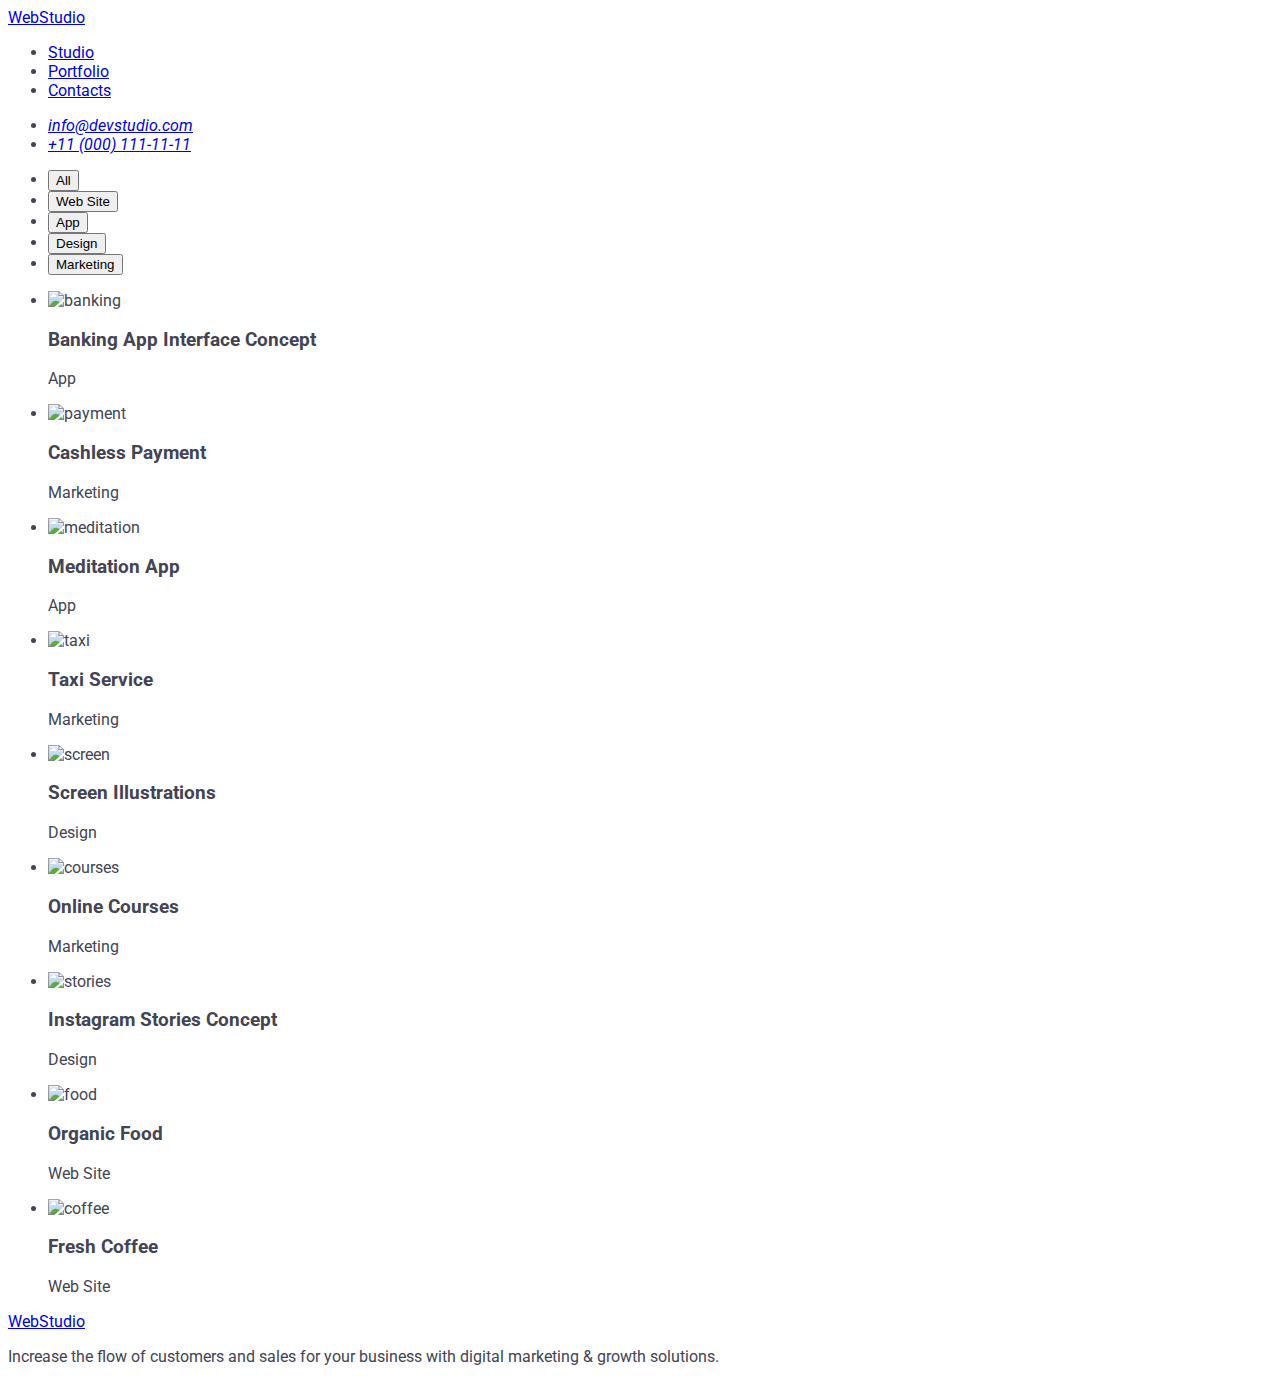
==== portfolio.html @ 470d244f "Update portfolio.html" ====
<!DOCTYPE html>
<html lang="en">
<head>
    <meta charset="UTF-8">
    <meta name="viewport" content="width=device-width, initial-scale=1.0">
    <link rel="stylesheet" href="./css/styles.css">
    <link rel="preconnect" href="https://fonts.googleapis.com">
    <link rel="preconnect" href="https://fonts.gstatic.com" crossorigin>
    <link href="https://fonts.googleapis.com/css2?family=Raleway:wght@800&family=Roboto:wght@400;500;700;900&display=swap"
        rel="stylesheet">
    <title>Portfolio</title>
</head>
<body>
    <header>
        <nav>
            <a href="./index.html">WebStudio</a>
            <ul>
                <li><a href="/index.html">Studio</a></li>
                <li><a href="/portfolio.html">Portfolio</a></li>
                <li><a href="#">Contacts</a></li>
            </ul>
        </nav>
        <address>
            <ul>
                <Li>
                    <a href="mailto:info@devstudio.com">info@devstudio.com</a>
                </Li>
                <li>
                    <a href="tel:+110001111111">+11 (000) 111-11-11</a>
                </li>
            </ul>
        </address>
    </header>

    <main>
        <section>
            <ul>
                <li><button type="button">All</button></li>
                <li><button type="button">Web Site</button></li>
                <li><button type="button">App</button></li>
                <li><button type="button">Design</button></li>
                <li><button type="button">Marketing</button></li>
            </ul>
           <ul>
            <li>
                <img src="./images/img4.jpg" alt="banking" width="360" height="300">
                <h3>Banking App Interface Concept</h3>
                <p>App</p>
            </li>
            <li>
                <img src="./images/img5.jpg" alt="payment" width="360" height="300">
                <h3>Cashless Payment</h3>
                <p>Marketing</p>
            </li>
            <li>
                <img src="./images/img6.jpg" alt="meditation" width="360" height="300">
                <h3>Meditation App</h3>
                <p>App</p>
            </li>
            <li>
                <img src="./images/img7.jpg" alt="taxi" width="360" height="300">
                <h3>Taxi Service</h3>
                <p>Marketing</p>
            </li>
            <li>
                <img src="./images/img8.jpg" alt="screen" width="360" height="300">
                <h3>Screen Illustrations</h3>
                <p>Design</p>
            </li>
            <li>
                <img src="./images/img9.jpg" alt="courses" width="360" height="300">
                <h3>Online Courses</h3>
                <p>Marketing</p>
            </li>
            <li>
                <img src="./images/img10.jpg" alt="stories" width="360" height="300">
                <h3>Instagram Stories Concept</h3>
                <p>Design</p>
            </li>
            <li>
                <img src="./images/img11.jpg" alt="food" width="360" height="300">
                <h3>Organic Food</h3>
                <p>Web Site</p>
            </li>
            <li>
                <img src="./images/img12.jpg" alt="coffee" width="360" height="300">
                <h3>Fresh Coffee</h3>
                <p>Web Site</p>
            </li>
           </ul>
        </section>
    </main>
   
    <footer>
    <a href="./index.html">WebStudio</a>
    <p>Increase the flow of customers and sales for your business with digital marketing & growth solutions.</p>
    </footer>
    
</body>
</html>
---- css/styles.css ----
body {
    font-family: "Roboto", sans-serif;
    color: #434455;
    background-color: #FFFFFF
}

.link {text-decoration: none;
       list-style-type: none;
}
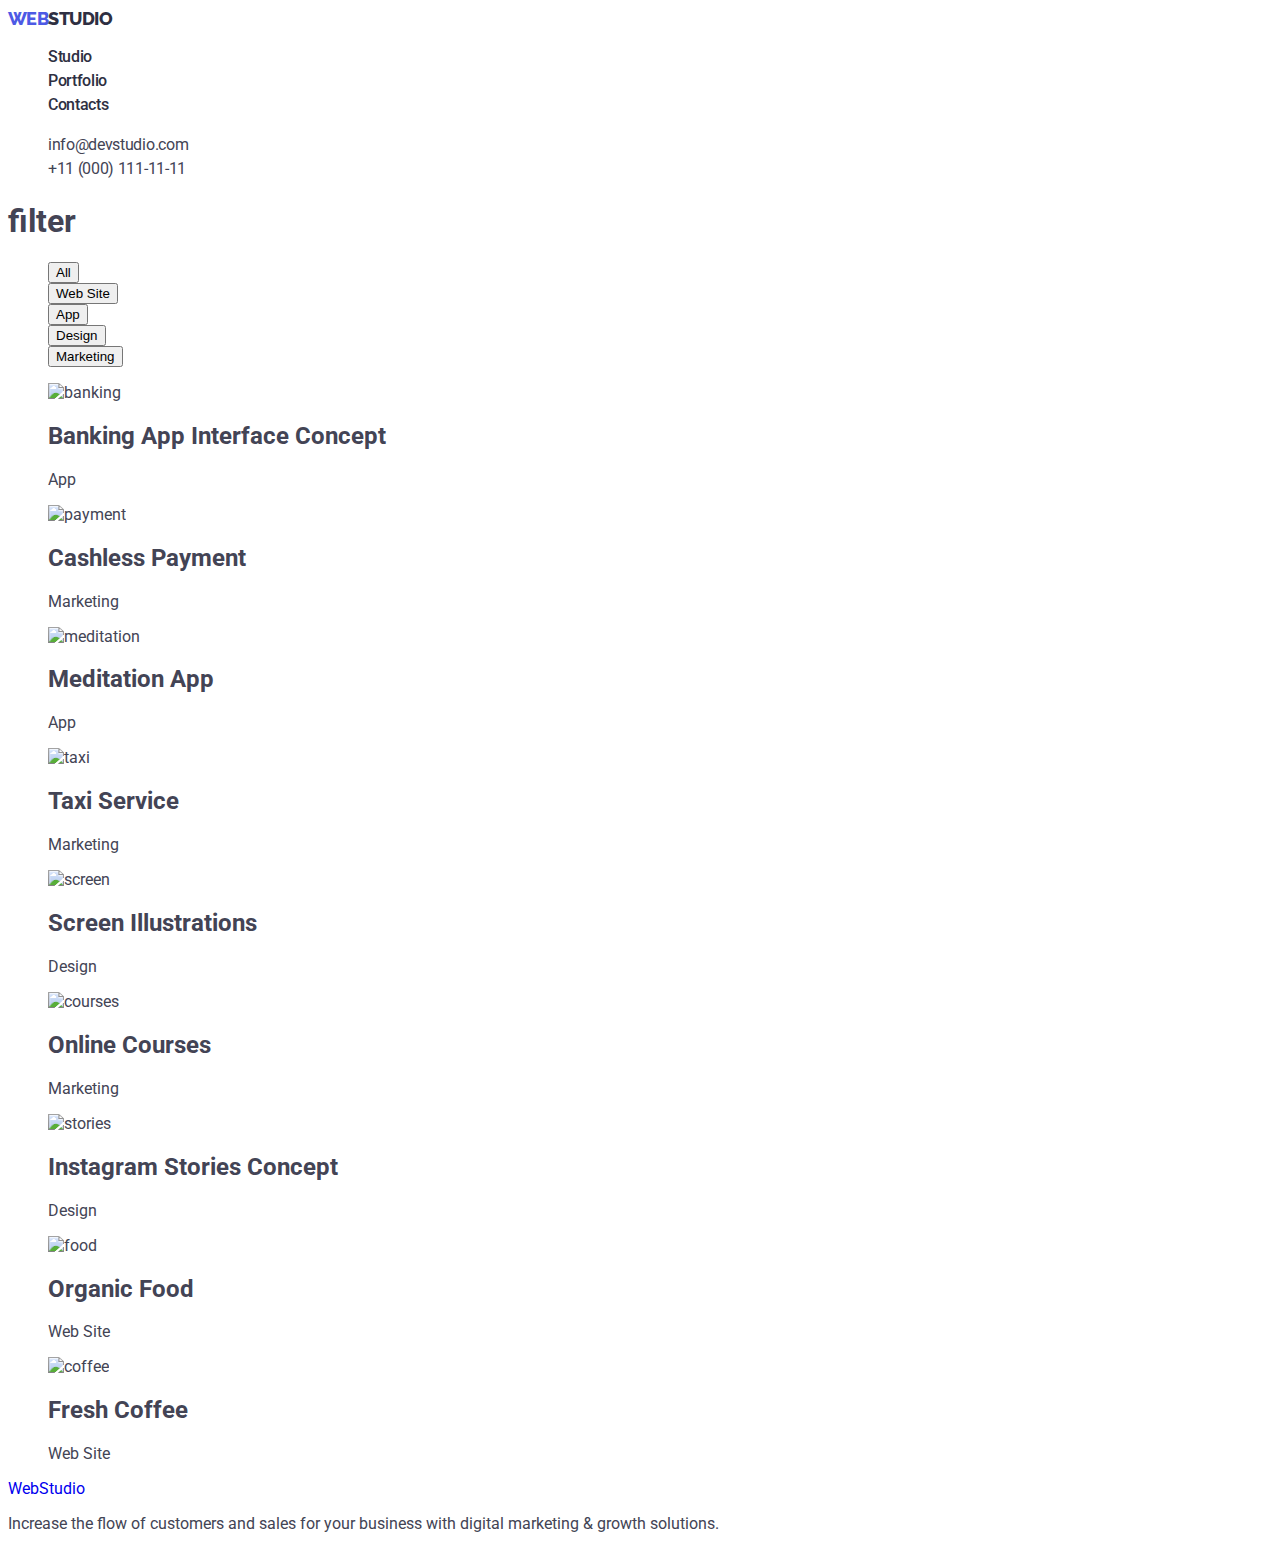
==== commit eb959858: "update html files" ====
--- a/portfolio.html
+++ b/portfolio.html
@@ -11,22 +11,23 @@
     <title>Portfolio</title>
 </head>
 <body>
-    <header>
-        <nav>
-            <a href="./index.html">WebStudio</a>
-            <ul>
-                <li><a href="/index.html">Studio</a></li>
-                <li><a href="/portfolio.html">Portfolio</a></li>
-                <li><a href="#">Contacts</a></li>
+
+    <header class="header">
+        <nav class="header-navigation">
+            <a class="header-logo link" href="./index.html">Web<span>Studio</span></a>
+            <ul class="header-menu list">
+                <li class="header-menu-item"><a class="header-menu-link link" href="./index.html">Studio</a></li>
+                <li class="header-menu-item"><a class="header-menu-link link" href="./portfolio.html">Portfolio</a></li>
+                <li class="header-menu-item"><a class="header-menu-link link" href="#">Contacts</a></li>
             </ul>
         </nav>
-        <address>
-            <ul>
-                <Li>
-                    <a href="mailto:info@devstudio.com">info@devstudio.com</a>
+        <address class="header-address">
+            <ul class="header-address-list list">
+                <Li class="header-address-item">
+                    <a class="header-address-link link" href="mailto:info@devstudio.com">info@devstudio.com</a>
                 </Li>
-                <li>
-                    <a href="tel:+110001111111">+11 (000) 111-11-11</a>
+                <li class="header-address-item">
+                    <a class="header-address-link link" href="tel:+110001111111">+11 (000) 111-11-11</a>
                 </li>
             </ul>
         </address>
@@ -34,66 +35,68 @@
 
     <main>
         <section>
-            <ul>
-                <li><button type="button">All</button></li>
-                <li><button type="button">Web Site</button></li>
-                <li><button type="button">App</button></li>
-                <li><button type="button">Design</button></li>
-                <li><button type="button">Marketing</button></li>
+            <h1 class="filter visually-hidden">filter</h1>
+            <ul class="filter-list list">
+                <li class="filter-item"><button class="filter-btn" type="button">All</button></li>
+                <li class="filter-item"><button class="filter-btn" type="button">Web Site</button></li>
+                <li class="filter-item"><button class="filter-btn" type="button">App</button></li>
+                <li class="filter-item"><button class="filter-btn" type="button">Design</button></li>
+                <li class="filter-item"><button class="filter-btn" type="button">Marketing</button></li>
             </ul>
-           <ul>
-            <li>
+           <ul class="project-list list">
+            <li class="project-item">
                 <img src="./images/img4.jpg" alt="banking" width="360" height="300">
-                <h3>Banking App Interface Concept</h3>
-                <p>App</p>
+                <h2 class="project-subtitle">Banking App Interface Concept</h2>
+                <p class="project-item-text">App</p>
             </li>
-            <li>
+            <li class="project-item">
                 <img src="./images/img5.jpg" alt="payment" width="360" height="300">
-                <h3>Cashless Payment</h3>
-                <p>Marketing</p>
+                <h2 class="project-subtitle">Cashless Payment</h2>
+                <p class="project-item-text">Marketing</p>
             </li>
-            <li>
+            <li class="project-item">
                 <img src="./images/img6.jpg" alt="meditation" width="360" height="300">
-                <h3>Meditation App</h3>
-                <p>App</p>
+                <h2 class="project-subtitle">Meditation App</h2>
+                <p class="project-item-text">App</p>
             </li>
-            <li>
+            <li class="project-item">
                 <img src="./images/img7.jpg" alt="taxi" width="360" height="300">
-                <h3>Taxi Service</h3>
-                <p>Marketing</p>
+                <h2 class="project-subtitle">Taxi Service</h2>
+                <p class="project-item-text">Marketing</p>
             </li>
-            <li>
+            <li class="project-item">
                 <img src="./images/img8.jpg" alt="screen" width="360" height="300">
-                <h3>Screen Illustrations</h3>
-                <p>Design</p>
+                <h2 class="project-subtitle">Screen Illustrations</h2>
+                <p class="project-item-text">Design</p>
             </li>
-            <li>
+            <li class="project-item">
                 <img src="./images/img9.jpg" alt="courses" width="360" height="300">
-                <h3>Online Courses</h3>
-                <p>Marketing</p>
+                <h2 class="project-subtitle">Online Courses</h2>
+                <p class="project-item-text">Marketing</p>
             </li>
-            <li>
+            <li class="project-item">
                 <img src="./images/img10.jpg" alt="stories" width="360" height="300">
-                <h3>Instagram Stories Concept</h3>
-                <p>Design</p>
+                <h2 class="project-subtitle">Instagram Stories Concept</h2>
+                <p class="project-item-text">Design</p>
             </li>
-            <li>
+            <li class="project-item">
                 <img src="./images/img11.jpg" alt="food" width="360" height="300">
-                <h3>Organic Food</h3>
-                <p>Web Site</p>
+                <h2 class="project-subtitle">Organic Food</h2>
+                <p class="project-item-text">Web Site</p>
             </li>
-            <li>
+            <li class="project-item">
                 <img src="./images/img12.jpg" alt="coffee" width="360" height="300">
-                <h3>Fresh Coffee</h3>
-                <p>Web Site</p>
+                <h2 class="project-subtitle">Fresh Coffee</h2>
+                <p class="project-item-text">Web Site</p>
             </li>
            </ul>
         </section>
     </main>
    
-    <footer>
-    <a href="./index.html">WebStudio</a>
-    <p>Increase the flow of customers and sales for your business with digital marketing & growth solutions.</p>
+    <footer class="footer">
+        <a class="footer-logo link" href="./index.html">Web<span>Studio</span></a>
+        <p class="footer-text">Increase the flow of customers and sales for your business with digital marketing & growth
+            solutions.</p>
     </footer>
     
 </body>
--- a/css/styles.css
+++ b/css/styles.css
@@ -5,6 +5,52 @@
 }
 
 .link {text-decoration: none;
-       list-style-type: none;
 }
 
+.list {
+    list-style-type: none;
+}
+
+/**------------ HEADER-------------- */
+
+.header-logo {
+    color:#4D5AE5;
+        font-size: 18px;
+        font-family: Raleway;
+        font-weight: 800;
+        line-height: 1.17;
+        letter-spacing: -0.03em;
+        text-transform: uppercase;
+}
+
+.header-logo span {
+    color:#2E2F42;
+}
+
+.header-menu-link {
+    color: #2E2F42;
+        font-size: 16px;
+        font-weight: 500;
+        line-height: 1.5;
+        letter-spacing: -0.02em;
+}
+
+.header-menu-link:hover,
+.header-menu-link:focus {
+    color: #404BBF;
+}
+
+.header-address-link {
+    color: #434455;
+        font-size: 16px;
+        font-style: normal;
+        line-height: 1.5;
+        letter-spacing: -0.02em;
+}
+
+.header-address-link:hover,
+.header-address-link:focus {
+    color: #404BBF; 
+}
+
+/**------------ HEADER-------------- */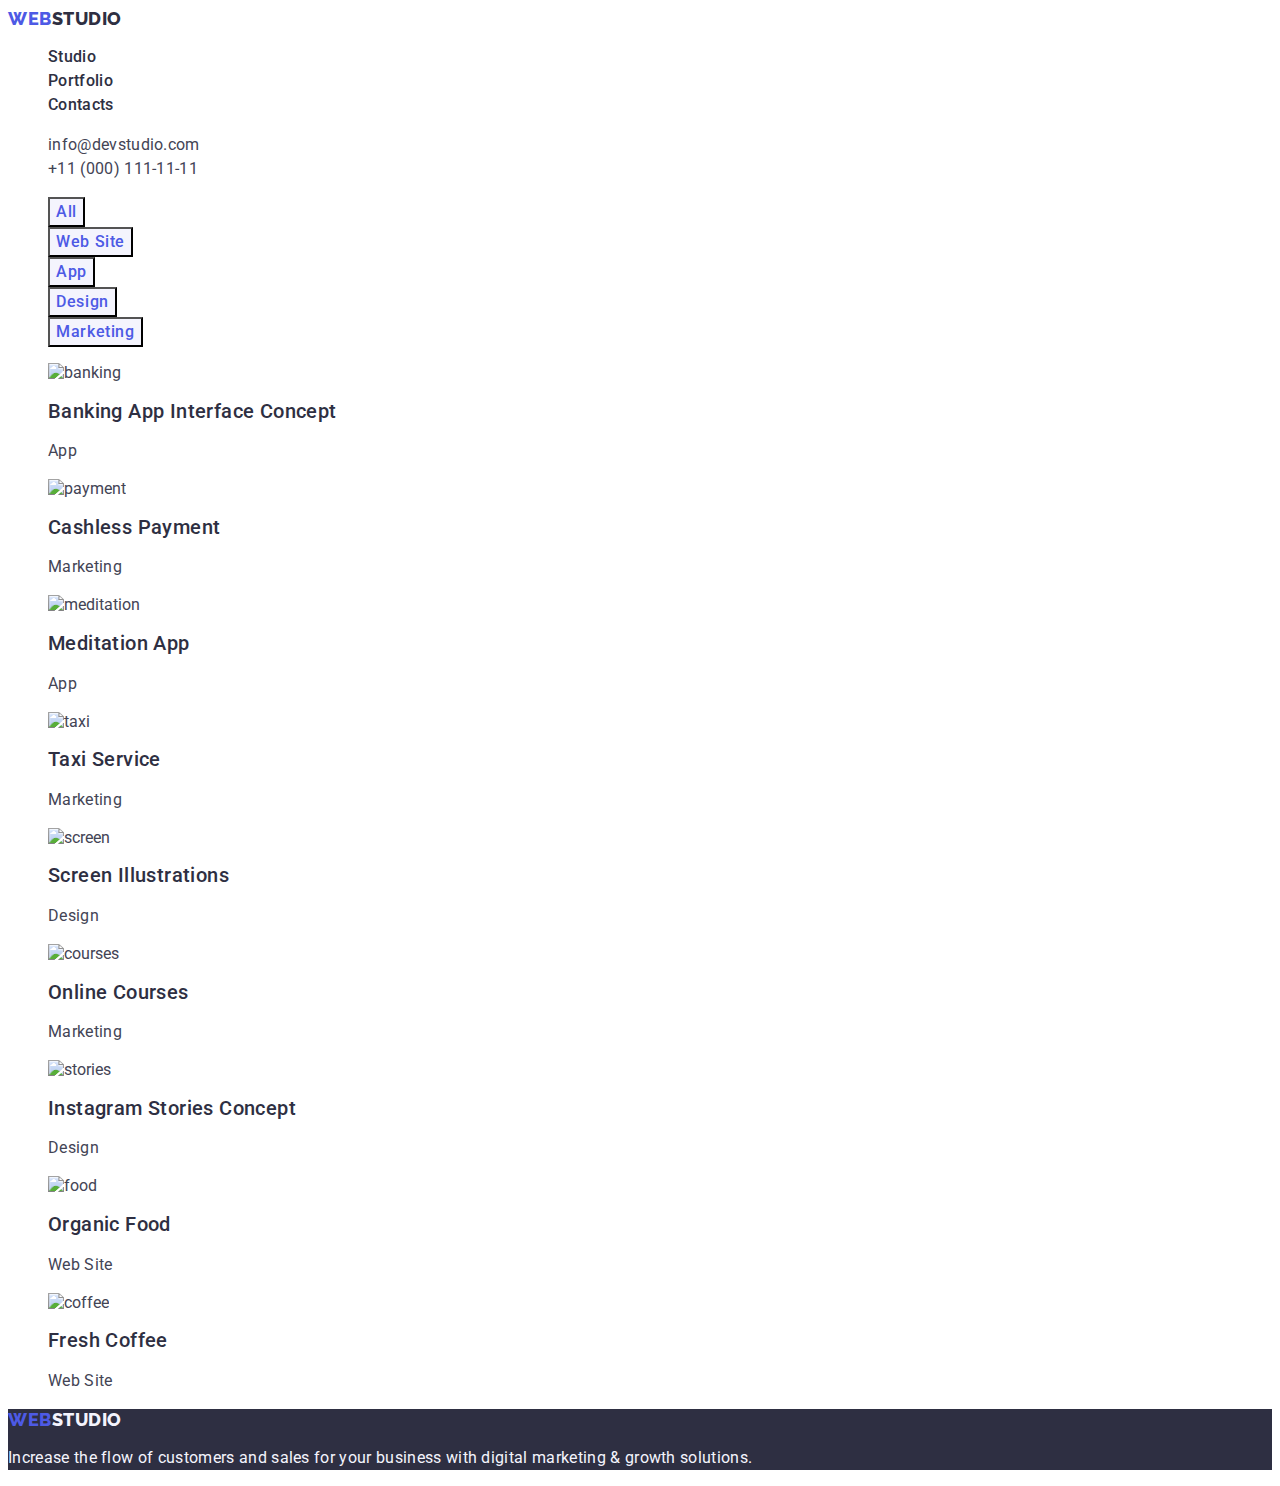
==== commit f8af78ec: "update html css" ====
--- a/portfolio.html
+++ b/portfolio.html
@@ -14,11 +14,11 @@
 
     <header class="header">
         <nav class="header-navigation">
-            <a class="header-logo link" href="./index.html">Web<span>Studio</span></a>
+            <a class="header-logo link" href="./index.html">Web<span class="span">Studio</span></a>
             <ul class="header-menu list">
                 <li class="header-menu-item"><a class="header-menu-link link" href="./index.html">Studio</a></li>
                 <li class="header-menu-item"><a class="header-menu-link link" href="./portfolio.html">Portfolio</a></li>
-                <li class="header-menu-item"><a class="header-menu-link link" href="#">Contacts</a></li>
+                <li class="header-menu-item"><a class="header-menu-link link" href="">Contacts</a></li>
             </ul>
         </nav>
         <address class="header-address">
@@ -44,47 +44,47 @@
                 <li class="filter-item"><button class="filter-btn" type="button">Marketing</button></li>
             </ul>
            <ul class="project-list list">
-            <li class="project-item">
+            <li class="project-item link">
                 <img src="./images/img4.jpg" alt="banking" width="360" height="300">
                 <h2 class="project-subtitle">Banking App Interface Concept</h2>
                 <p class="project-item-text">App</p>
             </li>
-            <li class="project-item">
+            <li class="project-item link">
                 <img src="./images/img5.jpg" alt="payment" width="360" height="300">
                 <h2 class="project-subtitle">Cashless Payment</h2>
                 <p class="project-item-text">Marketing</p>
             </li>
-            <li class="project-item">
+            <li class="project-item link">
                 <img src="./images/img6.jpg" alt="meditation" width="360" height="300">
                 <h2 class="project-subtitle">Meditation App</h2>
                 <p class="project-item-text">App</p>
             </li>
-            <li class="project-item">
+            <li class="project-item link">
                 <img src="./images/img7.jpg" alt="taxi" width="360" height="300">
                 <h2 class="project-subtitle">Taxi Service</h2>
                 <p class="project-item-text">Marketing</p>
             </li>
-            <li class="project-item">
+            <li class="project-item link">
                 <img src="./images/img8.jpg" alt="screen" width="360" height="300">
                 <h2 class="project-subtitle">Screen Illustrations</h2>
                 <p class="project-item-text">Design</p>
             </li>
-            <li class="project-item">
+            <li class="project-item link">
                 <img src="./images/img9.jpg" alt="courses" width="360" height="300">
                 <h2 class="project-subtitle">Online Courses</h2>
                 <p class="project-item-text">Marketing</p>
             </li>
-            <li class="project-item">
+            <li class="project-item link">
                 <img src="./images/img10.jpg" alt="stories" width="360" height="300">
                 <h2 class="project-subtitle">Instagram Stories Concept</h2>
                 <p class="project-item-text">Design</p>
             </li>
-            <li class="project-item">
+            <li class="project-item link">
                 <img src="./images/img11.jpg" alt="food" width="360" height="300">
                 <h2 class="project-subtitle">Organic Food</h2>
                 <p class="project-item-text">Web Site</p>
             </li>
-            <li class="project-item">
+            <li class="project-item link">
                 <img src="./images/img12.jpg" alt="coffee" width="360" height="300">
                 <h2 class="project-subtitle">Fresh Coffee</h2>
                 <p class="project-item-text">Web Site</p>
@@ -94,7 +94,7 @@
     </main>
    
     <footer class="footer">
-        <a class="footer-logo link" href="./index.html">Web<span>Studio</span></a>
+        <a class="footer-logo link" href="./index.html">Web<span class="span">Studio</span></a>
         <p class="footer-text">Increase the flow of customers and sales for your business with digital marketing & growth
             solutions.</p>
     </footer>
--- a/css/styles.css
+++ b/css/styles.css
@@ -1,7 +1,18 @@
+:root {
+    --primary-font: "Roboto", sans-serif;
+    --secodary-font: "Raleway", sans-serif;
+    --main-text-color: #434455;
+    --basic-white-color: #ffffff;
+    --secondary-white-color: #F4F4FD;
+    --logo-color: #4D5AE5;
+    --hover-color: #404BBF;
+    --primary-black-color: #2E2F42;
+}
+
 body {
-    font-family: "Roboto", sans-serif;
-    color: #434455;
-    background-color: #FFFFFF
+    font-family: var(--primary-font);
+    color: var(--main-text-color);
+    background-color: var(--basic-white-color);
 }
 
 .link {text-decoration: none;
@@ -11,46 +22,216 @@
     list-style-type: none;
 }
 
+.visually-hidden {
+    position: absolute;
+    width: 1px;
+    height: 1px;
+    margin: -1px;
+    border: 0;
+    padding: 0;
+    white-space: nowrap;
+    clip-path: inset(100%);
+    clip: rect(0 0 0 0);
+    overflow: hidden;
+}
+
 /**------------ HEADER-------------- */
 
 .header-logo {
-    color:#4D5AE5;
-        font-size: 18px;
-        font-family: Raleway;
-        font-weight: 800;
-        line-height: 1.17;
-        letter-spacing: -0.03em;
-        text-transform: uppercase;
+    color: var(--logo-color);
+    font-size: 18px;
+    font-family: var(--secodary-font);
+    font-weight: 800;
+    line-height: 1.17;
+    letter-spacing: 0.03em;
+    text-transform: uppercase;
 }
 
 .header-logo span {
-    color:#2E2F42;
+    color: var(--primary-black-color);
 }
 
 .header-menu-link {
-    color: #2E2F42;
-        font-size: 16px;
-        font-weight: 500;
-        line-height: 1.5;
-        letter-spacing: -0.02em;
+    color: var(--primary-black-color);
+    font-size: 16px;
+    font-weight: 500;
+    line-height: 1.5;
+    letter-spacing: 0.02em;
 }
 
 .header-menu-link:hover,
 .header-menu-link:focus {
-    color: #404BBF;
+    color: var(--hover-color);
 }
 
 .header-address-link {
-    color: #434455;
-        font-size: 16px;
-        font-style: normal;
-        line-height: 1.5;
-        letter-spacing: -0.02em;
+    color: var(--main-text-color);
+    font-size: 16px;
+    font-style: normal;
+    line-height: 1.5;
+    letter-spacing: 0.02em;
 }
 
 .header-address-link:hover,
 .header-address-link:focus {
-    color: #404BBF; 
-}
-
-/**------------ HEADER-------------- */+    color: var(--hover-color); 
+}
+
+/**------------ HERO-------------- */
+
+.hero {
+    background-color: var(--primary-black-color);
+}
+
+.hero-title {
+    color: var(--basic-white-color);
+    text-align: center;
+    font-size: 56px;
+    font-weight: 700;
+    line-height: 1.07;
+    letter-spacing: 0.02em;
+}
+
+.hero-btn {
+    color: var(--basic-white-color);
+    font-size: 16px;
+    font-family: var(--primary-font);
+    font-weight: 500;
+    line-height: 1.5;
+    letter-spacing: 0.04em;
+    background-color: var(--logo-color);
+    cursor: pointer;
+}
+
+.hero-btn:hover,
+.hero-btn:focus {
+    background-color: var(--hover-color);
+}
+
+/**------------ FEATURE-------------- */
+
+.feature-subtitle {
+    color: var(--primary-black-color);
+    font-size: 20px;
+    font-weight: 500;
+    line-height: 1.2;
+    letter-spacing: 0.02em;
+}
+
+.feature-item-text {
+    color: var(--main-text-color);
+    font-size: 16px;
+    line-height: 1.5;
+    letter-spacing: 0.02em;
+}
+
+/**------------ PRODUCT-------------- */
+
+.product-title {
+    color: var(--primary-black-color);
+    text-align: center;
+    font-size: 36px;
+    font-weight: 700;
+    line-height: 1.11;
+    letter-spacing: 0.02em;
+    text-transform: capitalize;
+}
+
+/**------------ TEAM-------------- */
+
+.team-section {
+    background-color: var(--secondary-white-color);
+}
+
+.team-title {
+    color: var(--primary-black-color);
+    text-align: center;
+    font-size: 36px;
+    font-weight: 700;
+    line-height: 1.11;
+    letter-spacing: 0.02em;
+    text-transform: capitalize;
+}
+
+.team-item {
+    background-color: var(--basic-white-color);
+}
+
+.team-subtitle {
+    color: var(--primary-black-color);
+    font-size: 20px;
+    font-weight: 500;
+    line-height: 1.2;
+    letter-spacing: 0.02em;
+}
+
+.team-item-text {
+    color: var(--main-text-color);
+    font-size: 16px;
+    line-height: 1.5;
+    letter-spacing: 0.02em;
+}
+
+/**------------ FOOTER-------------- */
+
+.footer {
+    background-color: var(--primary-black-color);
+}
+
+.footer-logo {
+    color: var(--logo-color);
+    font-size: 18px;
+    font-family: var(--secodary-font);
+    font-weight: 800;
+    line-height: 1.17;
+    letter-spacing: 0.03em;
+    text-transform: uppercase;
+}
+
+.footer-logo span {
+    color: var(--secondary-white-color);
+}
+
+.footer-text {
+    color: var(--secondary-white-color);
+    font-size: 16px;
+    line-height: 1.5;
+    letter-spacing: 0.02em;
+}
+
+/**------------ FILTER-------------- */
+
+
+.filter-btn {
+    color: var(--logo-color);
+    font-size: 16px;
+    font-family: var(--primary-font);
+    font-weight: 500;
+    line-height: 1.5;
+    letter-spacing: 0.04em;
+    background-color: var(--secondary-white-color);
+    cursor: pointer;
+}
+.filter-btn:hover,
+.filter-btn:focus {
+    color: var(--basic-white-color);
+    background-color: var(--hover-color);
+}
+
+/**------------ PROJECT-------------- */
+
+
+.project-subtitle {
+    color: var(--primary-black-color);
+    font-size: 20px;
+    font-weight: 500;
+    line-height: 1.2;
+    letter-spacing: 0.02em;
+}
+
+.project-item-text {
+    color: var(--main-text-color);
+    font-size: 16px;
+    line-height: 1.5;
+    letter-spacing: 0.02em;
+}
